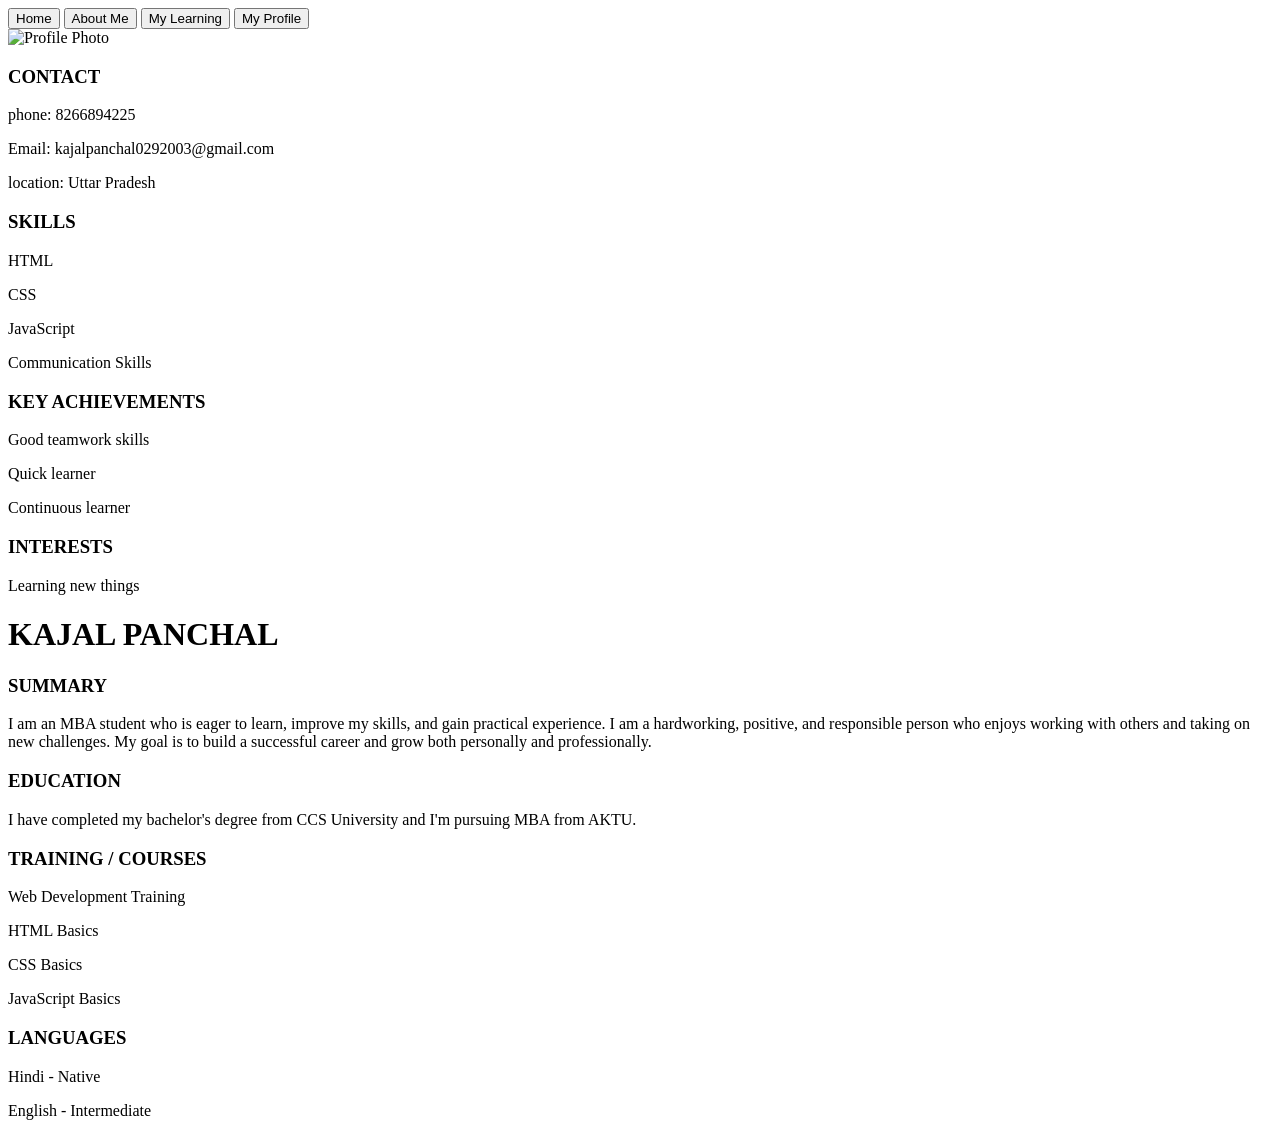
==== index.html @ c01eb1a8 "Rename Index.html to index.html" ====
<head>        <link rel="stylesheet" href="style.css">   <body> <nav>
  <a href="home.html"><button>Home</button></a>
  <a href="about.html"><button>About Me</button></a>
  <a href="learning.html"><button>My Learning</button></a>
  <a href="index.html"><button>My Profile</button></a>
</nav>
                                                    <div class="resume">
<div class="left">                                          

<img src="photo.jpg.jpeg" alt="Profile Photo">
<h3>CONTACT</h3>

<p>phone: 8266894225</p>

<p>Email: kajalpanchal0292003@gmail.com</p>

<p>location: Uttar Pradesh</p>

<h3>SKILLS</h3>

<p>HTML</p>

<p>CSS</p>

<p>JavaScript</p>

<p>Communication Skills</p>

<h3>KEY ACHIEVEMENTS</h3>

<p>Good teamwork skills</p>

<p>Quick learner</p>

<p>Continuous learner</p>

<h3>INTERESTS</h3>

<p>Learning new things</p>

</div>


<div class="right">

<h1>KAJAL PANCHAL</h1>

<h3>SUMMARY</h3>

<p>
I am an MBA student who is eager to learn, improve my skills, and gain practical experience. I am a hardworking, positive, and responsible person who enjoys working with others and taking on new challenges. My goal is to build a successful career and grow both personally and professionally.
</p>

<h3>EDUCATION</h3>

<p>
I have completed my bachelor's degree from CCS University and I'm pursuing MBA from AKTU.
</p>

<h3>TRAINING / COURSES</h3>

<p>Web Development Training</p>

<p>HTML Basics</p>

<p>CSS Basics</p>

<p>JavaScript Basics</p>

<h3>LANGUAGES</h3>

<p>Hindi - Native</p>

<p>English - Intermediate</p>

</div>
</div>    </body>
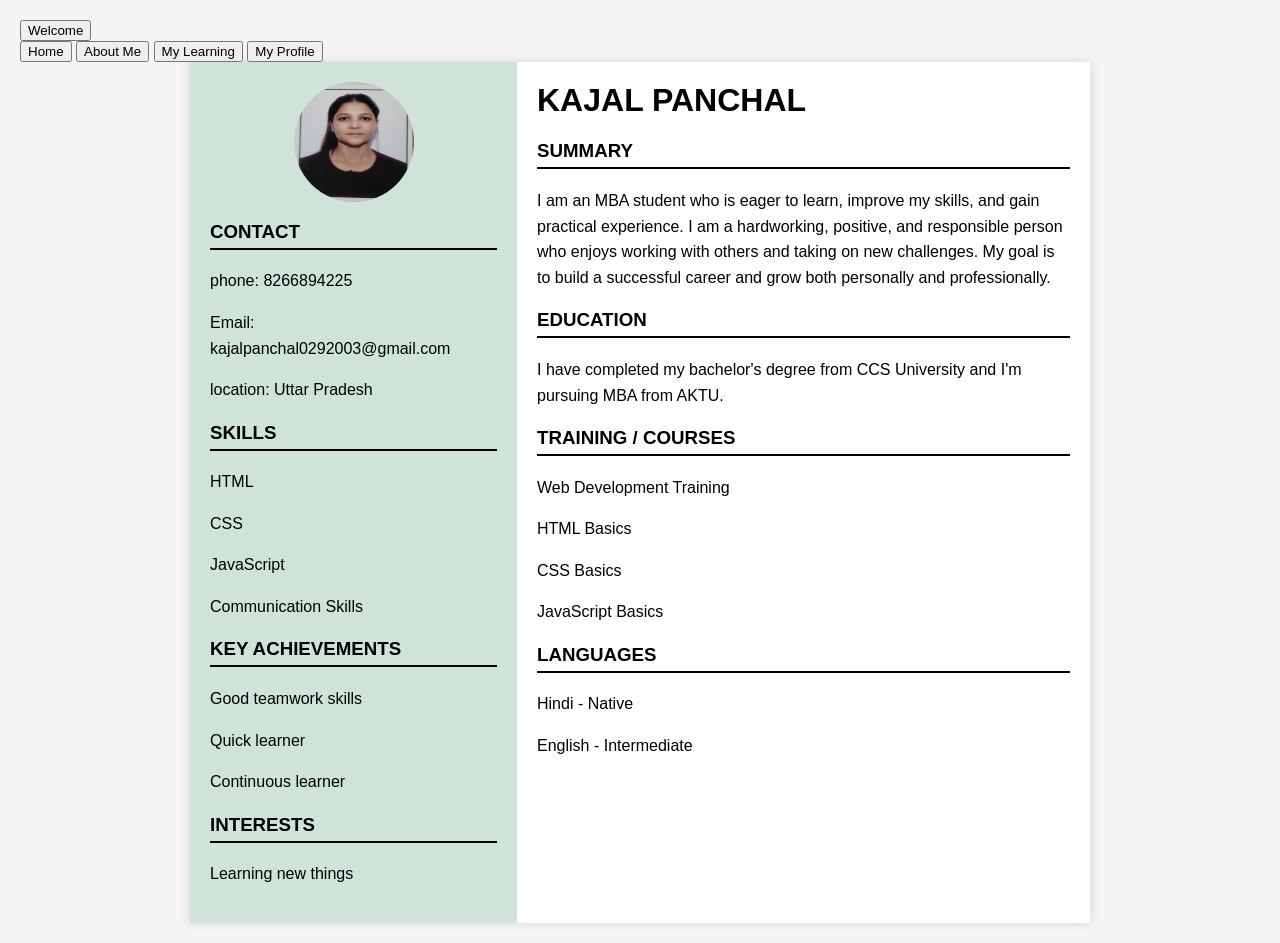
==== commit 754f3b46: "Implement welcome button with alert functionality Added a welcome button that triggers an alert mess" ====
--- a/index.html
+++ b/index.html
@@ -1,5 +1,6 @@
-  
-                           <head>        <link rel="stylesheet" href="style.css">   <body> <nav>
+<!DOCTYPE html>     
+<html>
+                           <head>        <link rel="stylesheet" href="style.css"> </head> <button onclick="showMessage()">Welcome</button> <nav>
   <a href="home.html"><button>Home</button></a>
   <a href="about.html"><button>About Me</button></a>
   <a href="learning.html"><button>My Learning</button></a>
@@ -75,4 +76,9 @@
 <p>English - Intermediate</p>
 
 </div>
-</div>    </body>
+</div>  <script>
+function showMessage() {
+  alert("Welcome to my profile website!");
+}
+</script>
+</body>
--- a/style.css
+++ b/style.css
@@ -0,0 +1,51 @@
+body{
+margin:0;
+padding:20px;
+font-family:Arial,sans-serif;
+background:#f5f5f5;
+}
+
+.resume{
+width:900px;
+margin:auto;
+display:flex;
+background:white;
+box-shadow:0 0 10px lightgray;
+}
+
+.left{
+width:35%;
+background:#CFE3D8;
+padding:20px;
+}
+
+.right{
+width:65%;
+padding:20px;
+}
+.right{
+width:65%;
+background:#FFFFFF;
+padding:20px;
+}
+img{
+width:120px;
+height:120px;
+border-radius:50%;
+display:block;
+margin:auto;
+}
+
+h1{
+font-size:32px;
+margin-top:0;
+}
+
+h3{
+border-bottom:2px solid black;
+padding-bottom:5px;
+}
+
+p{
+line-height:1.6;
+}
